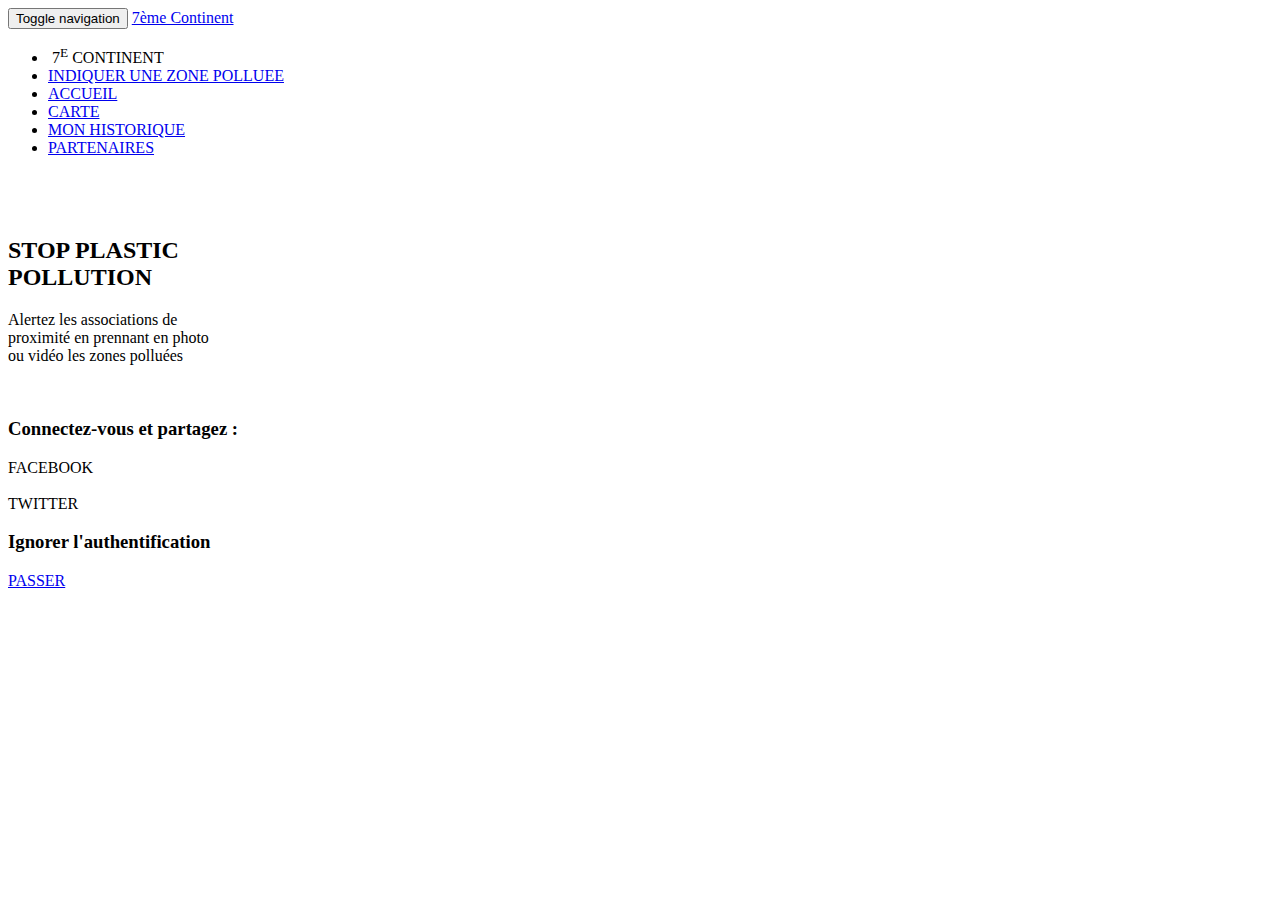
==== index.html @ 98f02db3 "Update json" ====
<!DOCTYPE html>
<html lang="en">
<head>
  <meta charset="utf-8">
  <meta http-equiv="X-UA-Compatible" content="IE=edge">
  <meta name="viewport" content="width=device-width, initial-scale=1">
  <!-- The above 3 meta tags *must* come first in the head; any other head content must come *after* these tags -->
  <meta name="description" content="">
  <meta name="author" content="">
  <link rel="icon" href="favicon.ico">
  <title>7ème Continent - Login</title>
  <!-- Bootstrap core CSS -->
  <link href="css/bootstrap.min.css" rel="stylesheet">
  <!-- Custom styles for this template -->
  <link href="css/7co.css" rel="stylesheet">
 
  <!-- HTML5 shim and Respond.js for IE8 support of HTML5 elements and media queries -->
  <!--[if lt IE 9]>
  <script src="https://oss.maxcdn.com/html5shiv/3.7.2/html5shiv.min.js"></script>
  <script src="https://oss.maxcdn.com/respond/1.4.2/respond.min.js"></script>
  <![endif]-->
	<script src="https://ajax.googleapis.com/ajax/libs/jquery/1.11.2/jquery.min.js"></script>
    <script src="cordova.js"></script>    
    <script src="js/script.js"></script>
</head>

<body>

<nav class="navbar navbar-inverse navbar-fixed-top">
  <div class="container">
    <div class="navbar-header">
      <button type="button" class="navbar-toggle collapsed" data-toggle="collapse" data-target="#navbar" aria-expanded="false" aria-controls="navbar">
        <span class="sr-only">Toggle navigation</span>
        <span class="icon-bar"></span>
        <span class="icon-bar"></span>
        <span class="icon-bar"></span>
      </button>
      <a class="navbar-brand" href="#">7ème Continent</a>
    </div>
    <div id="navbar" class="collapse navbar-collapse">
      <ul class="nav navbar-nav">
        <li>&nbsp;7<sup>E</sup> CONTINENT</li>
        <li><a href="soumettre.html">INDIQUER UNE ZONE POLLUEE</a></li>
        <li><a href="accueil.html">ACCUEIL</a></li>
        <li><a href="map.html">CARTE</a></li>
        <li><a href="historique.html">MON HISTORIQUE</a></li>
        <li><a href="partenaires.html">PARTENAIRES</a></li>
      </ul>
    </div><!--/.nav-collapse -->
  </div>
</nav>

<div class="text-center">

  <div class="starter-template">
    <div class="bg-world-log">
      <h1><img src="images/logo-expedition-7e-continent.png" alt="" class="img-responsive"/></h1>
      <h2>STOP PLASTIC<br/> POLLUTION</h2>
        <p class="lead">Alertez les associations de <br/>proximité en prennant en photo<br/> ou vidéo les zones polluées</p><br/>
    </div>
    <h3>Connectez-vous et partagez :</h3>
    <div><a onclick="slide()"><div class="btn btn-default btn-lg btn-fbk"> FACEBOOK</div></a></div>
    <br/>
    <div><a onclick="slide()"><div class="btn btn-default btn-lg btn-twt"> TWITTER</div></a></div>
    <div class="clearfix separateur"></div>
    <h3>Ignorer l'authentification</h3>
    <div><a href="accueil.html"><div class="btn btn-default btn-lg btn-skp"> PASSER</div></a></div>

  </div>

</div><!-- /.container -->


<!-- Bootstrap core JavaScript
================================================== -->
<!-- Placed at the end of the document so the pages load faster -->
<script src="https://ajax.googleapis.com/ajax/libs/jquery/1.11.2/jquery.min.js"></script>
<script src="js/bootstrap.min.js"></script>
<!-- IE10 viewport hack for Surface/desktop Windows 8 bug -->
<script src="js/ie10-viewport-bug-workaround.js"></script>
</body>
</html>
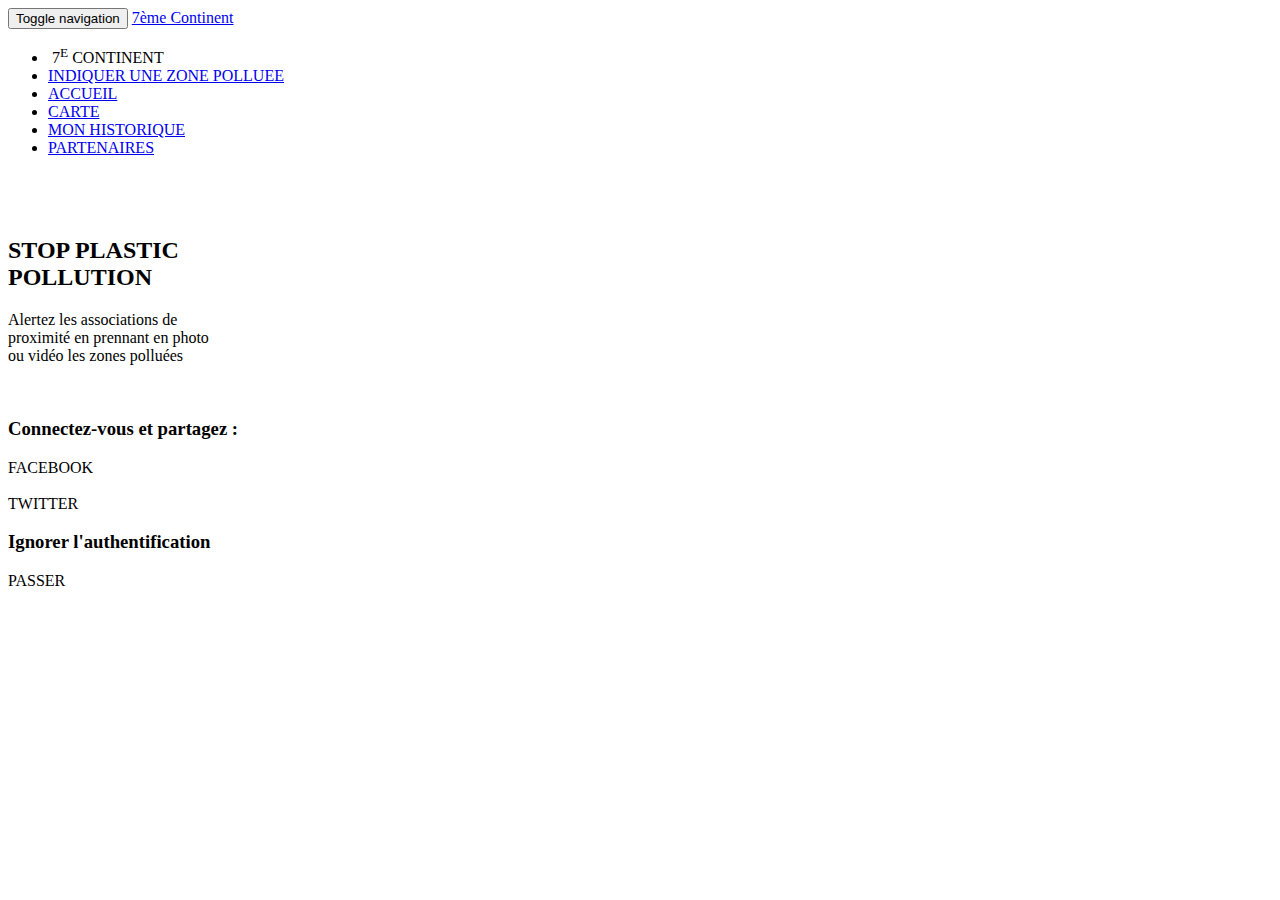
==== commit 6293ea0f: "update map" ====
--- a/index.html
+++ b/index.html
@@ -13,12 +13,7 @@
   <link href="css/bootstrap.min.css" rel="stylesheet">
   <!-- Custom styles for this template -->
   <link href="css/7co.css" rel="stylesheet">
- 
-  <!-- HTML5 shim and Respond.js for IE8 support of HTML5 elements and media queries -->
-  <!--[if lt IE 9]>
-  <script src="https://oss.maxcdn.com/html5shiv/3.7.2/html5shiv.min.js"></script>
-  <script src="https://oss.maxcdn.com/respond/1.4.2/respond.min.js"></script>
-  <![endif]-->
+  <script src="js/ie-emulation-modes-warning.js"></script>
 	<script src="https://ajax.googleapis.com/ajax/libs/jquery/1.11.2/jquery.min.js"></script>
     <script src="cordova.js"></script>    
     <script src="js/script.js"></script>
@@ -64,7 +59,7 @@
     <div><a onclick="slide()"><div class="btn btn-default btn-lg btn-twt"> TWITTER</div></a></div>
     <div class="clearfix separateur"></div>
     <h3>Ignorer l'authentification</h3>
-    <div><a href="accueil.html"><div class="btn btn-default btn-lg btn-skp"> PASSER</div></a></div>
+    <div><a onclick="slide()"><div class="btn btn-default btn-lg btn-skp"> PASSER</div></a></div>
 
   </div>
 
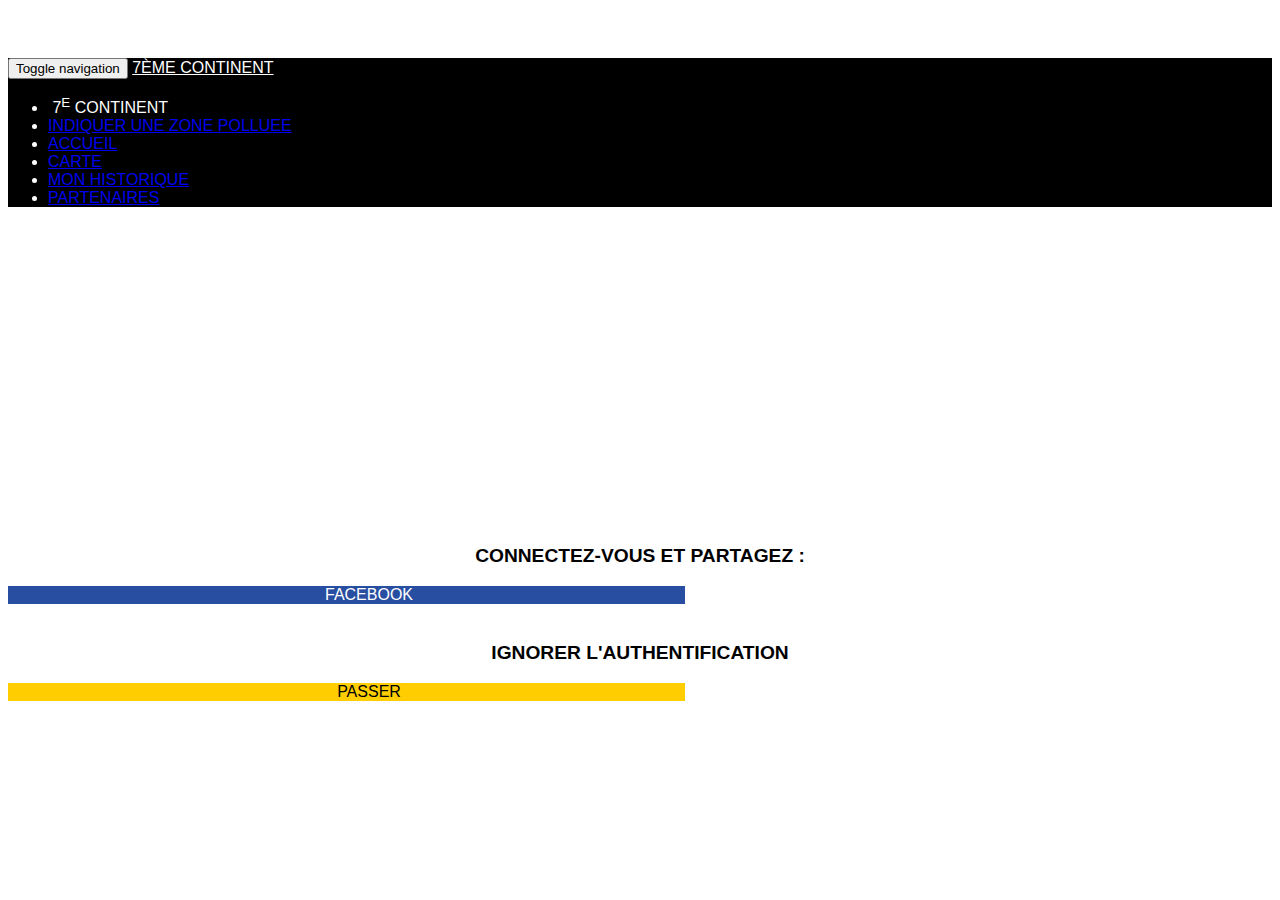
==== commit 27eff39f: "Update application" ====
--- a/index.html
+++ b/index.html
@@ -13,8 +13,7 @@
   <link href="css/bootstrap.min.css" rel="stylesheet">
   <!-- Custom styles for this template -->
   <link href="css/7co.css" rel="stylesheet">
-  <script src="js/ie-emulation-modes-warning.js"></script>
-	<script src="https://ajax.googleapis.com/ajax/libs/jquery/1.11.2/jquery.min.js"></script>
+  	<script src="https://ajax.googleapis.com/ajax/libs/jquery/1.11.2/jquery.min.js"></script>
     <script src="cordova.js"></script>    
     <script src="js/script.js"></script>
 </head>
@@ -35,7 +34,7 @@
     <div id="navbar" class="collapse navbar-collapse">
       <ul class="nav navbar-nav">
         <li>&nbsp;7<sup>E</sup> CONTINENT</li>
-        <li><a href="soumettre.html">INDIQUER UNE ZONE POLLUEE</a></li>
+        <li><a href="map.html">INDIQUER UNE ZONE POLLUEE</a></li>
         <li><a href="accueil.html">ACCUEIL</a></li>
         <li><a href="map.html">CARTE</a></li>
         <li><a href="historique.html">MON HISTORIQUE</a></li>
@@ -56,8 +55,6 @@
     <h3>Connectez-vous et partagez :</h3>
     <div><a onclick="slide()"><div class="btn btn-default btn-lg btn-fbk"> FACEBOOK</div></a></div>
     <br/>
-    <div><a onclick="slide()"><div class="btn btn-default btn-lg btn-twt"> TWITTER</div></a></div>
-    <div class="clearfix separateur"></div>
     <h3>Ignorer l'authentification</h3>
     <div><a onclick="slide()"><div class="btn btn-default btn-lg btn-skp"> PASSER</div></a></div>
 
@@ -72,6 +69,6 @@
 <script src="https://ajax.googleapis.com/ajax/libs/jquery/1.11.2/jquery.min.js"></script>
 <script src="js/bootstrap.min.js"></script>
 <!-- IE10 viewport hack for Surface/desktop Windows 8 bug -->
-<script src="js/ie10-viewport-bug-workaround.js"></script>
+
 </body>
 </html>
--- a/css/7co.css
+++ b/css/7co.css
@@ -0,0 +1,461 @@
+@font-face {
+    font-family: 'AvenirLTStdRoman';
+    src: url('../fonts/AvenirLTStdRoman.eot');
+    src: url('../fonts/AvenirLTStdRoman.eot') format('embedded-opentype'),
+         url('../fonts/AvenirLTStdRoman.woff2') format('woff2'),
+         url('../fonts/AvenirLTStdRoman.woff') format('woff'),
+         url('../fonts/AvenirLTStdRoman.ttf') format('truetype'),
+         url('../fonts/AvenirLTStdRoman.svg#AvenirLTStdRoman') format('svg');
+}
+
+@font-face {
+    font-family: 'AvenirLTStdHeavy';
+    src: url('../fonts/AvenirLTStdHeavy.eot');
+    src: url('../fonts/AvenirLTStdHeavy.eot') format('embedded-opentype'),
+         url('../fonts/AvenirLTStdHeavy.woff2') format('woff2'),
+         url('../fonts/AvenirLTStdHeavy.woff') format('woff'),
+         url('../fonts/AvenirLTStdHeavy.ttf') format('truetype'),
+         url('../fonts/AvenirLTStdHeavy.svg#AvenirLTStdHeavy') format('svg');
+}
+@font-face {
+    font-family: 'AvenirLTStdMedium';
+    src: url('../fonts/AvenirLTStdMedium.eot');
+    src: url('../fonts/AvenirLTStdMedium.eot') format('embedded-opentype'),
+         url('../fonts/AvenirLTStdMedium.woff2') format('woff2'),
+         url('../fonts/AvenirLTStdMedium.woff') format('woff'),
+         url('../fonts/AvenirLTStdMedium.ttf') format('truetype'),
+         url('../fonts/AvenirLTStdMedium.svg#AvenirLTStdMedium') format('svg');
+}
+@font-face {
+    font-family: 'AvenirLTStdLight';
+    src: url('../fonts/AvenirLTStdLight.eot');
+    src: url('../fonts/AvenirLTStdLight.eot') format('embedded-opentype'),
+         url('../fonts/AvenirLTStdLight.woff2') format('woff2'),
+         url('../fonts/AvenirLTStdLight.woff') format('woff'),
+         url('../fonts/AvenirLTStdLight.ttf') format('truetype'),
+         url('../fonts/AvenirLTStdLight.svg#AvenirLTStdLight') format('svg');
+}
+body {
+  padding-top: 50px;
+  font-family: 'AvenirLTStdLight', Arial, sans-serif;
+  background-color:#fff;
+}
+.navbar-inverse{
+	background:#000;
+	color:#fff;
+}
+.navbar-inverse .navbar-brand{
+	text-transform: uppercase;
+	color:#fff;
+}
+.starter-template {
+  padding: 0 0 40px 0;
+  text-align: center;
+}
+.starter-template h1{
+	margin-top:0;
+	padding-top:20px;
+}.bg-world-log{
+	 background: url("../images/background-2.png") no-repeat top left;
+	 background-size:cover;
+	 padding:20px 0 0 0 ;
+	 font-family: 'AvenirLTStdMedium', Arial, sans-serif;
+ }
+.bg-world{
+	background: url("../images/background.png") no-repeat left -80px;
+	background-size:cover;
+	padding:20px 0 0 0 ;
+	font-family: 'AvenirLTStdMedium', Arial, sans-serif;
+}
+.bg-world h3{
+	color:#fff;
+}
+.bg-world img{
+	margin:0 auto;
+}
+.starter-template h1, .starter-template .lead, .starter-template h2,.starter-template h3{
+	color:#fff;
+}
+.starter-template h1{
+	font-size:2.3em;
+}
+.starter-template h2{
+	font-size:1.7em;
+}
+.starter-template .lead{
+	font-family: 'AvenirLTStdLight', Arial, sans-serif;
+	font-size:1.1em;
+}
+.starter-template h3{
+	font-size:1.2em;
+	text-transform: uppercase;
+	font-family: 'AvenirLTStdRoman', Arial, sans-serif;
+	color:#000;
+}
+.starter-template h3:first-of-type{
+	margin-top:30px;
+}
+.starter-template .btn{
+	border-radius:0;
+	border:none;
+	font-family: 'AvenirLTStdHeavy', Arial, sans-serif;
+	width:50%;
+}
+.container .btn{
+	border-radius:0;
+	border:none;
+	font-family: 'AvenirLTStdHeavy', Arial, sans-serif;
+	width:50%;
+}
+.recap h2{
+	text-transform: uppercase;
+	font-family: 'AvenirLTStdLight', Arial, sans-serif;
+	font-size:1.6em;
+}
+.recap p{
+	font-family: 'AvenirLTStdLight', Arial, sans-serif;
+	font-size:1.1em;
+}
+.s-liste .s-liste-photo{
+	float:left;
+	width:30%;
+	/*height:210px;*/
+	position:relative;
+}
+.s-liste .s-liste-photo .share{
+	width:67px;
+	height:67px;
+	z-index:5;
+	position:absolute;
+	bottom:10px;
+	right:10px;
+	background: url("../images/picto-share.png") no-repeat;
+	display:block;
+}
+.s-liste .s-liste-photo img{
+	height:100%;
+	width:100%;
+}
+.s-liste .btn-liste-map {
+	max-width:320px
+}
+.s-liste .s-liste-text{
+	margin-left:20px;
+	width:60%;
+	padding:20px 10px;
+	text-transform: uppercase;
+	font-size:1.3em;
+	float:left;
+}
+.zone-photo{
+	position:relative;
+}
+.zone-photo img, .map-recap img{
+	width:100%;
+}
+.photo-layer{
+	width:100%;
+	height:100%;
+	position:absolute;
+	z-index:5;
+	background:url("../images/photo-layer.png") no-repeat;
+	background-position: center center;
+	background-size:cover;
+	top:0;
+	left:0;
+}
+.btn-fbk{ 
+	background: url("../images/btn_facebook.png") no-repeat top left / 45px 100% #284ea1;
+	color:#fff;
+	padding-left:45px;
+}
+.btn-fbk:hover{ 
+	background-color:  #6983bd;
+	color:#fff;
+}
+.btn-twt{ 
+	background: url("../images/btn_twitter.png") no-repeat top left / 45px 100% #22b4e4;
+	color:#fff;
+	padding-left:45px;
+}
+.btn-twt:hover{ 
+	background-color: #65cbec;
+	color:#fff;
+}
+.btn-skp{ 
+	background: url("../images/btn_skip.png") no-repeat top left / 45px 100% #ffcd00;
+	color:#000;
+	padding-left:45px;
+}
+.btn-skp:hover{ 
+	background-color: #ffdc4d;
+	color:#000;
+}
+.btn-skp{ 
+	background: url("../images/btn_skip.png") no-repeat top left / 45px 100% #ffcd00;
+	color:#000;
+	padding-left:45px;
+}
+.btn-skp:hover{ 
+	background-color: #ffdc4d;
+	color:#000;
+}
+.btn-map{ 
+	background: url("../images/btn_map.png") no-repeat top left / 45px 100% #ffcd00;
+	color:#000;
+	padding-left:50px;
+	min-width:250px;
+}
+.btn-map:hover{ 
+	background-color: #ffdc4d;
+	color:#000;
+}
+.btn-action-photo{ 
+	background: url("../images/btn_action-photo.png") no-repeat top left / 80px 80px #50d9bf;
+	color:#000;
+	padding-left:90px;
+	min-height:80px;
+  	text-align:left;
+}
+.btn-action-photo:hover{ 
+	background-color: #8bdfcf;
+	color:#000;
+}
+.btn-action-soumettre{ 
+	background: url("../images/btn_action-soumettre.png") no-repeat top left / 80px 80px #8FDFCF;
+	color:rgba(255,255,255, 0.3);
+	padding-left:90px;
+	min-height:80px;
+  	text-align:left;
+  	
+  	
+	/* Fonctionne déjà sur webkit */
+	-webkit-transition-property: background-color;
+	-webkit-transition-duration: 1s;
+	
+	/* Bientôt supporté par Firefox */
+	-moz-transition-property: background-color;
+	-moz-transition-duration: 1s;
+	
+	/* … et lorsque ce sera standardisé */
+	transition-property: background-color;
+	transition-duration: 1s;
+
+
+	/* Fonctionne déjà sur webkit */
+	-webkit-transition-property: color;
+	-webkit-transition-duration: 1s;
+	
+	/* Bientôt supporté par Firefox */
+	-moz-transition-property: color;
+	-moz-transition-duration: 1s;
+	
+	/* … et lorsque ce sera standardisé */
+	transition-property: color;
+	transition-duration: 1s;
+
+}
+
+.btn-action-soumettre.ok {
+	color:#000;
+	background-color:#50d9bf;
+}
+
+.btn-action-soumettre.encours {
+	padding-left:0;
+	text-align: center;
+	background-color: #F92F55;
+	background-image:none;
+	color:white;
+	
+}
+
+.btn-liste-map:hover{ 
+	background-color: #8bdfcf;
+	color:#000;
+}
+.btn-liste-map{ 
+	background: url("../images/btn_action-map.png") no-repeat top left / 70px 100% #50d9bf;
+	color:#000;
+	padding-left:80px;
+	min-height:70px;
+  	text-align:left;
+}
+
+a.btn-action:hover{
+	text-decoration:none;
+}
+.btn-action-photo p.titre{ 
+	padding:20px 15px 0 15px;
+	margin:0;
+	font-size:1.1em;
+	text-transform:uppercase;
+	font-family: 'AvenirLTStdHeavy', Arial, sans-serif;
+}
+.btn-liste-map p.titre{ 
+	padding:10px 5px 0 0;
+	margin:0;
+	font-size:1.0em;
+	text-transform:uppercase;
+	font-family: 'AvenirLTStdHeavy', Arial, sans-serif;
+}
+.btn-action-soumettre p.titre{ 
+	padding:20px 15px 0 15px;
+	margin:0;
+	font-size:1.5em;
+	line-height: 1.1em;
+	text-transform:uppercase;
+	font-family: 'AvenirLTStdHeavy', Arial, sans-serif;
+}
+.btn-action-photo p.stitre{ 
+	padding:5px 15px 0 15px;
+	margin:0;
+	font-size:0.9em;
+}
+.btn-liste-map p.stitre{ 
+	padding:0 5px 0 0;
+	margin:0;
+	font-size:0.8em;
+	text-transform: none;
+}
+.vote, .note{
+	padding:30px 15px 15px 15px;
+	margin:0;
+	font-size:1.6em;
+	text-transform:uppercase;
+	font-family: 'AvenirLTStdLight', Arial, sans-serif;
+	color:#6c6969;
+}
+.action-vote{
+	margin:0 -15px;
+}
+.action-vote span{
+	display:inline-block;
+	width:105px;
+	height:125px;
+	background:url("../images/vote.png") no-repeat;
+	cursor:pointer;
+	margin:0 5px;
+}
+.action-vote span#vote0{
+	background-position: -90px 0px;
+}
+.action-vote span#vote1{
+	background-position: -310px 0px;
+}
+.action-vote span#vote2{
+	background-position: -520px 0px;
+}
+.action-vote span#vote0:hover, .action-vote span#vote0.selected{
+	background-position: -91px -125px;
+}
+.action-vote span#vote1:hover, .action-vote span#vote1.selected{
+	background-position: -311px -125px;
+}
+.action-vote span#vote2:hover, .action-vote span#vote2.selected{
+	background-position: -521px -125px;
+}
+.action-note{
+	margin:0 -15px;
+}
+.action-note span{
+	display:inline-block;
+	background:url("../images/note.png") no-repeat;
+	cursor:pointer;
+	margin:0 0px;
+	width:90px;
+	height:90px;
+}
+.action-note span#note0{
+	background-position: -55px 9px;
+}
+.action-note span#note0:hover, .action-note span#note0.selected {
+	background-position: -56px -79px;
+}
+.action-note span#note1{
+	background-position: -230px 9px;
+}
+.action-note span#note1:hover, .action-note span#note1.selected {
+	background-position: -231px -79px;
+}
+.action-note span#note2{
+	background-position: -400px 9px;
+}
+.action-note span#note2:hover, .action-note span#note2.selected {
+	background-position: -401px -79px;
+}
+.action-note span#note3{
+	background-position: -566px 0px;
+}
+.action-note span#note3:hover, .action-note span#note3.selected {
+	background-position: -567px -88px;
+}
+.separateur{
+	margin-top:40px;
+}
+.infos div{
+	color:#fff;
+	font-family: 'AvenirLTStdMedium', Arial, sans-serif;
+	font-size:3.8em;
+	line-height:28px;
+	margin:0 0 30px 0;
+}
+.infos div sub{
+	font-size:0.3em;
+	margin-left:-10px;
+}
+.infos div span{
+	font-size:0.3em;
+}
+.api-twitter{
+	background:#fff;
+	min-height:230px;
+}
+.api-twitter h2{
+  font-family: 'AvenirLTStdLight', Arial, sans-serif;
+  color:#6c6969;
+  text-transform: uppercase;
+  margin:0;
+  padding: 15px 15px 15px 55px;
+  background: url("../images/picto-twitter.png") no-repeat 20px 20px;
+  text-align:left;
+}
+.gmnoprint,.gm-style-cc{
+	display:none;
+}
+.container.recap{
+	margin-top:180px;
+}
+
+
+#preloader {
+	background-color:rgba(9,51,73, 0.9);
+	z-index:100;
+	height:100vh;
+	width:100vw;
+	position:absolute;
+	top:0;
+	left:0;
+	color:white;
+	font-size:1.5rem;
+	text-align: center;
+	background-image: url('../images/loader.gif');
+	background-position: center center;
+	background-repeat: no-repeat;
+}
+
+#loading_text {
+	padding-top: 40vh;
+}
+
+#preload_description {
+	
+}
+
+.nohisto {
+	padding:20px;
+}
+
+
+
+
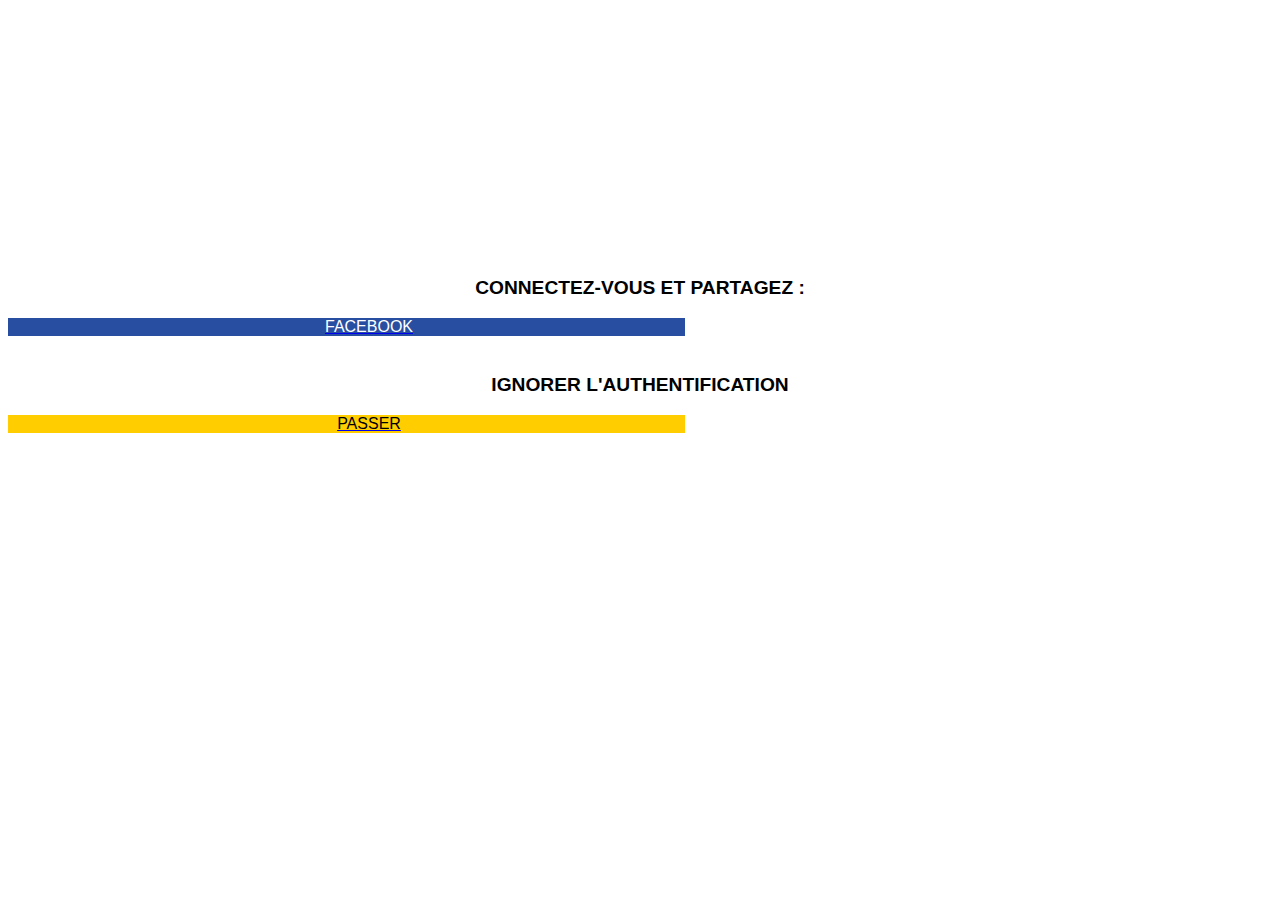
==== commit c6b06594: "ajout main.js index" ====
--- a/index.html
+++ b/index.html
@@ -14,49 +14,25 @@
   <!-- Custom styles for this template -->
   <link href="css/7co.css" rel="stylesheet">
   	<script src="https://ajax.googleapis.com/ajax/libs/jquery/1.11.2/jquery.min.js"></script>
-    <script src="cordova.js"></script>    
+    <script src="cordova.js"></script>
+	<script src="js/main.js"></script>    
     <script src="js/script.js"></script>
 </head>
 
-<body>
-
-<nav class="navbar navbar-inverse navbar-fixed-top">
-  <div class="container">
-    <div class="navbar-header">
-      <button type="button" class="navbar-toggle collapsed" data-toggle="collapse" data-target="#navbar" aria-expanded="false" aria-controls="navbar">
-        <span class="sr-only">Toggle navigation</span>
-        <span class="icon-bar"></span>
-        <span class="icon-bar"></span>
-        <span class="icon-bar"></span>
-      </button>
-      <a class="navbar-brand" href="#">7ème Continent</a>
-    </div>
-    <div id="navbar" class="collapse navbar-collapse">
-      <ul class="nav navbar-nav">
-        <li>&nbsp;7<sup>E</sup> CONTINENT</li>
-        <li><a href="map.html">INDIQUER UNE ZONE POLLUEE</a></li>
-        <li><a href="accueil.html">ACCUEIL</a></li>
-        <li><a href="map.html">CARTE</a></li>
-        <li><a href="historique.html">MON HISTORIQUE</a></li>
-        <li><a href="partenaires.html">PARTENAIRES</a></li>
-      </ul>
-    </div><!--/.nav-collapse -->
-  </div>
-</nav>
-
+<body style="padding-top: 0;">
 <div class="text-center">
 
   <div class="starter-template">
     <div class="bg-world-log">
       <h1><img src="images/logo-expedition-7e-continent.png" alt="" class="img-responsive"/></h1>
       <h2>STOP PLASTIC<br/> POLLUTION</h2>
-        <p class="lead">Alertez les associations de <br/>proximité en prennant en photo<br/> ou vidéo les zones polluées</p><br/>
+        <p class="lead">Prenez en photo les zones polluées<br/></p><br/>
     </div>
     <h3>Connectez-vous et partagez :</h3>
-    <div><a onclick="slide()"><div class="btn btn-default btn-lg btn-fbk"> FACEBOOK</div></a></div>
+    <div><a href="accueil.html"><div class="btn btn-default btn-lg btn-fbk"> FACEBOOK</div></a></div>
     <br/>
     <h3>Ignorer l'authentification</h3>
-    <div><a onclick="slide()"><div class="btn btn-default btn-lg btn-skp"> PASSER</div></a></div>
+    <div><a href="accueil.html"><div class="btn btn-default btn-lg btn-skp"> PASSER</div></a></div>
 
   </div>
 
--- a/css/7co.css
+++ b/css/7co.css
@@ -56,15 +56,16 @@
 	margin-top:0;
 	padding-top:20px;
 }.bg-world-log{
-	 background: url("../images/background-2.png") no-repeat top left;
+	 background: url("../images/background.png") no-repeat top left;
 	 background-size:cover;
 	 padding:20px 0 0 0 ;
 	 font-family: 'AvenirLTStdMedium', Arial, sans-serif;
  }
 .bg-world{
 	background: url("../images/background.png") no-repeat left -80px;
-	background-size:cover;
-	padding:20px 0 0 0 ;
+	background-size:100%;
+	background-position:center top;
+	padding:35px 0 0 0 ;
 	font-family: 'AvenirLTStdMedium', Arial, sans-serif;
 }
 .bg-world h3{
@@ -80,7 +81,7 @@
 	font-size:2.3em;
 }
 .starter-template h2{
-	font-size:1.7em;
+	font-size:1.5em;
 }
 .starter-template .lead{
 	font-family: 'AvenirLTStdLight', Arial, sans-serif;
@@ -117,6 +118,7 @@
 	font-size:1.1em;
 }
 .s-liste .s-liste-photo{
+	clear:both;
 	float:left;
 	width:30%;
 	/*height:210px;*/
@@ -133,19 +135,22 @@
 	display:block;
 }
 .s-liste .s-liste-photo img{
-	height:100%;
-	width:100%;
+	height:40vw;
+	width:40vw;
+	max-width: none !important;
 }
 .s-liste .btn-liste-map {
 	max-width:320px
 }
 .s-liste .s-liste-text{
-	margin-left:20px;
-	width:60%;
-	padding:20px 10px;
+	height:40vw;
+	margin-left:45vw;
+	width:50vw;
+	padding:10px 0 0 0;
 	text-transform: uppercase;
 	font-size:1.3em;
-	float:left;
+	loat:left;
+	border-bottom:1px solid #CCC;
 }
 .zone-photo{
 	position:relative;
@@ -155,15 +160,24 @@
 }
 .photo-layer{
 	width:100%;
-	height:100%;
-	position:absolute;
+	height:20vh;
+	overflow: hidden;
+	osition:absolute;
 	z-index:5;
-	background:url("../images/photo-layer.png") no-repeat;
+	ckground:url("../images/photo-layer.png") no-repeat;
+	background-color: rgba(2, 214, 181,0.5);
 	background-position: center center;
 	background-size:cover;
 	top:0;
 	left:0;
 }
+.photo-layer img {
+	isplay:none;
+	width:100%;
+	opacity:0.4;
+}
+
+
 .btn-fbk{ 
 	background: url("../images/btn_facebook.png") no-repeat top left / 45px 100% #284ea1;
 	color:#fff;
@@ -275,10 +289,11 @@
 	color:#000;
 }
 .btn-liste-map{ 
-	background: url("../images/btn_action-map.png") no-repeat top left / 70px 100% #50d9bf;
-	color:#000;
-	padding-left:80px;
-	min-height:70px;
+	background-color: #50d9bf;
+	bbackground: url("../images/btn_action-map.png") no-repeat top left / 70px 100% #50d9bf;
+	color:#000;
+	padding:5px 10px;
+	mmin-height:70px;
   	text-align:left;
 }
 
@@ -293,7 +308,7 @@
 	font-family: 'AvenirLTStdHeavy', Arial, sans-serif;
 }
 .btn-liste-map p.titre{ 
-	padding:10px 5px 0 0;
+	line-height: 14px;
 	margin:0;
 	font-size:1.0em;
 	text-transform:uppercase;
@@ -313,7 +328,7 @@
 	font-size:0.9em;
 }
 .btn-liste-map p.stitre{ 
-	padding:0 5px 0 0;
+	ppadding:0 5px 0 0;
 	margin:0;
 	font-size:0.8em;
 	text-transform: none;
@@ -424,7 +439,7 @@
 	display:none;
 }
 .container.recap{
-	margin-top:180px;
+	margin-top:0px;
 }
 
 
@@ -455,7 +470,235 @@
 .nohisto {
 	padding:20px;
 }
-
-
-
-
+.container  .btn.btn-retour{
+	background-color: #ffcd00;
+	color: #000;
+	min-width: 250px; 
+	margin-bottom: 20px
+}
+	
+a.retour{
+	display: block;
+    clear: both;
+    text-align: center;
+}
+
+.lien-site{
+	background-color: white;
+	padding: 15px 15px 0 15px;
+	font-size: 1.4em;
+	height: 40px;
+}
+.lien-site:hover,
+.lien-site:active{
+	text-decoration: none;
+}
+body.ios .s-liste{
+	margin-top: 15px;
+}
+
+.api-twitter div#example1 ul{
+	padding:0;	
+}
+.api-twitter  li{
+	list-style-type: none;
+	padding: 5px 8px 6px 8px;
+	border-bottom: 1px solid #e8e8e8;
+	font: normal normal normal 12px/16px "Helvetica Neue",Roboto,"Segoe UI",Calibri,sans-serif;
+    text-decoration: none;
+	text-transform: none;
+    vertical-align: baseline;
+    list-style: none;
+}
+.api-twitter  li:first-child{
+	list-style-type: none;
+	padding: 5px 8px 6px 8px;
+	border-top: 1px solid #e8e8e8;
+}
+.api-twitter div#example1{
+	text-align: left;
+	margin-top: 10px;
+}
+.api-twitter .media{
+	text-align: center;
+}
+.api-twitter .media img{
+	max-width: 100%;
+    max-height: 375px;
+}
+.api-twitter .user img{
+    background: #fff;
+    border-radius: 4px;
+	float:left;
+	margin-right:10px;
+}
+.api-twitter .user span{
+	color: #707070;
+	display:block;
+}
+.api-twitter .user span:first-child{
+	color: #292f33;
+	font-weight: bold;
+    padding-top: 5px;
+}
+.api-twitter .tweet{
+	clear: both;	
+}
+.navbar-brand sup{
+	text-transform: lowercase;
+	top:0;
+}
+.col-xs-6:first-child{
+	margin-top:15px;
+}
+.action-infoWindow  span#genant {
+	background-image: url("../images/genant.png"); 
+}
+.action-infoWindow  span#choquant {
+	background-image: url("../images/choquant.png"); 
+}
+.action-infoWindow  span#enorme {
+	background-image: url("../images/enorme.png"); 
+}
+.action-infoWindow  span {
+	display: block;
+    width: 30px;
+    height: 25px;
+    background-repeat: no-repeat;
+    background-size: 100%;
+    background-position: center center;	
+}
+.action-infoWindow{
+	float:right;
+}
+.infoWindow img{
+	margin-bottom:7px;
+}
+.infoWindow .info_date{
+    display: block;
+    font-size: 11px;
+    float: left;
+}
+.lien-site a{
+	float:left;
+}	
+.lien-site a.contact{
+	float: right;
+}
+
+
+
+
+
+
+
+
+
+
+
+
+
+
+
+
+
+
+
+
+
+
+@media screen and (max-width:370px) {
+	.action-vote span {
+		display: inline-block;
+		width: 53px;
+		height: 63px;
+		background-image: url("../images/vote.png");
+		background-repeat: no-repeat;
+		background-size: 361px 125px;
+		margin: 0 7px;
+	}
+	.action-vote span#vote0 {
+		background-position: -45px 0px;
+	}
+	.action-vote span#vote1 {
+		background-position:-153px 0px
+	}
+	.action-vote span#vote2 {
+		background-position: -265px 0px;
+	}
+	.vote, .note {
+		    font-size: 1.2em;
+	}
+	.action-note span {
+		background-image: url("../images/note.png");
+		background-repeat: no-repeat;
+		background-size: 361px 88px;
+		margin: 0 0px;
+		width: 45px;
+		height: 45px;
+	}
+	.action-note span#note0 {
+		background-position: -30px -7px;
+	}
+	.action-note span#note1 {
+		background-position: -115px -3px;
+	}
+	.action-note span#note2 {
+		background-position: -200px -1px;
+	}
+	.action-note span#note3 {
+		background-position: -284px 0px;
+	}
+	
+	.action-vote span#vote0:hover, .action-vote span#vote0.selected {
+		background-position: -45px -63px;
+	}
+	.action-vote span#vote1:hover, .action-vote span#vote1.selected {
+		background-position:-153px -63px
+	}
+	.action-vote span#vote2:hover, .action-vote span#vote2.selected {
+		background-position: -265px -63px;
+	}
+	
+	.action-note span#note0:hover, .action-note span#note0.selected {
+		background-position: -30px -51px;
+	}
+	.action-note span#note1:hover, .action-note span#note1.selected {
+		background-position: -115px -48px;
+	}
+	.action-note span#note2:hover, .action-note span#note2.selected {
+		background-position: -200px -46px;
+	}
+	.action-note span#note3:hover, .action-note span#note3.selected {
+		background-position: -284px -45px;
+	}
+	
+	.btn-action-soumettre p.titre {
+		font-size: 1.3em;
+	}
+	.s-liste .s-liste-text {
+		font-size: 1em;
+	}
+		
+	.btn-action-photo p.titre {
+		font-size: 0.9em;	
+	}
+	.btn-action-photo p.stitre {
+		font-size:0.8em;	
+	
+	
+	
+	
+	
+	
+	
+	
+	
+
+
+
+
+
+}
+
+
